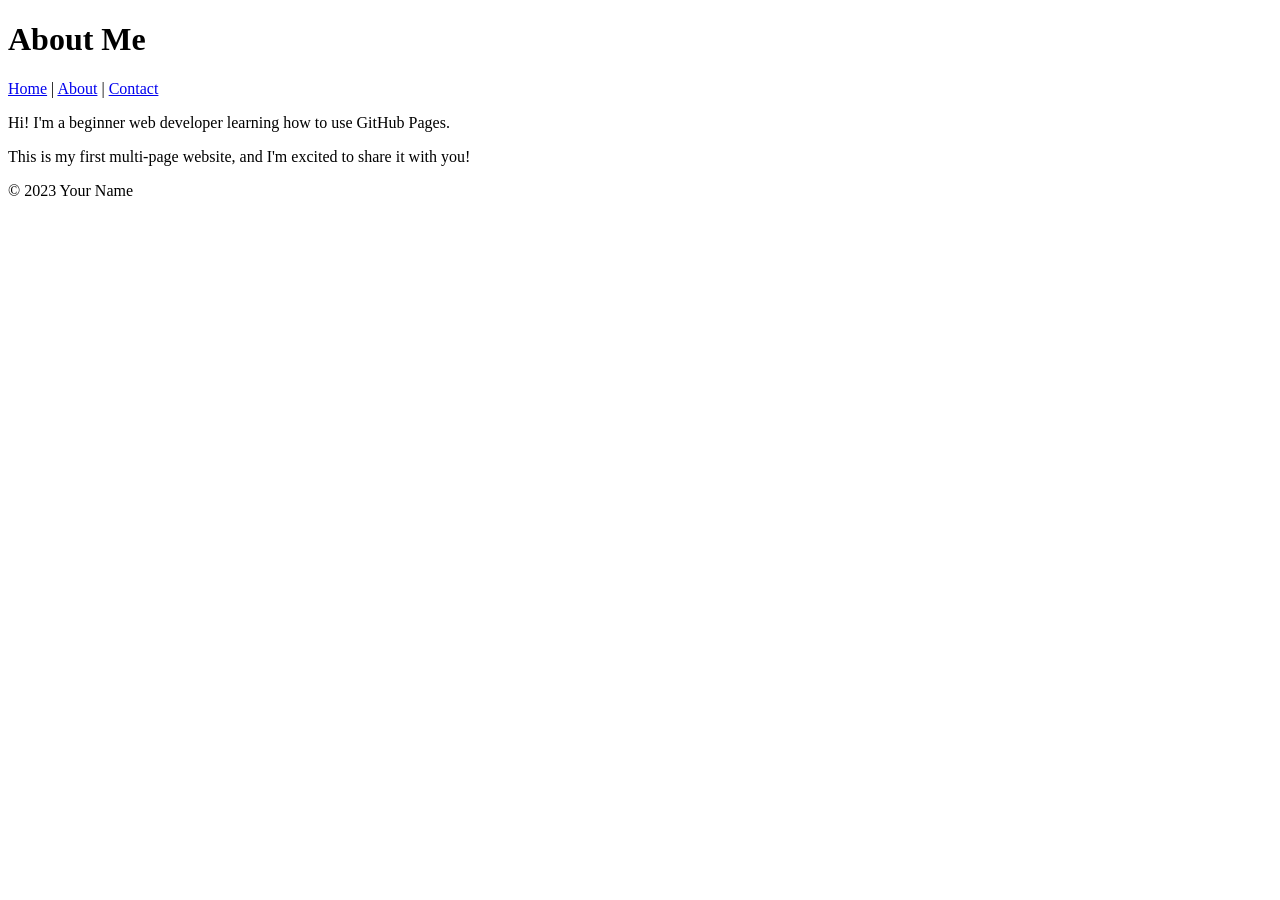
==== about.html @ 484bcf47 "Added About and Contact pages with navigation" ====
<!DOCTYPE html>

<html lang="en">

<head>

 <meta charset="UTF-8">

 <meta name="viewport" content="width=device-width, initial-scale=1.0">

 <title>About Me</title>

</head>

<body>

 <header>

  <h1>About Me</h1>

  <nav>

   <a href="index.html">Home</a> |

   <a href="about.html">About</a> |

   <a href="contact.html">Contact</a>

  </nav>

 </header>


 <main>

  <p>Hi! I'm a beginner web developer learning how to use GitHub Pages.</p>

  <p>This is my first multi-page website, and I'm excited to share it with you!</p>

 </main>


 <footer>

  <p>&copy; 2023 Your Name</p>

 </footer>

</body>

</html>
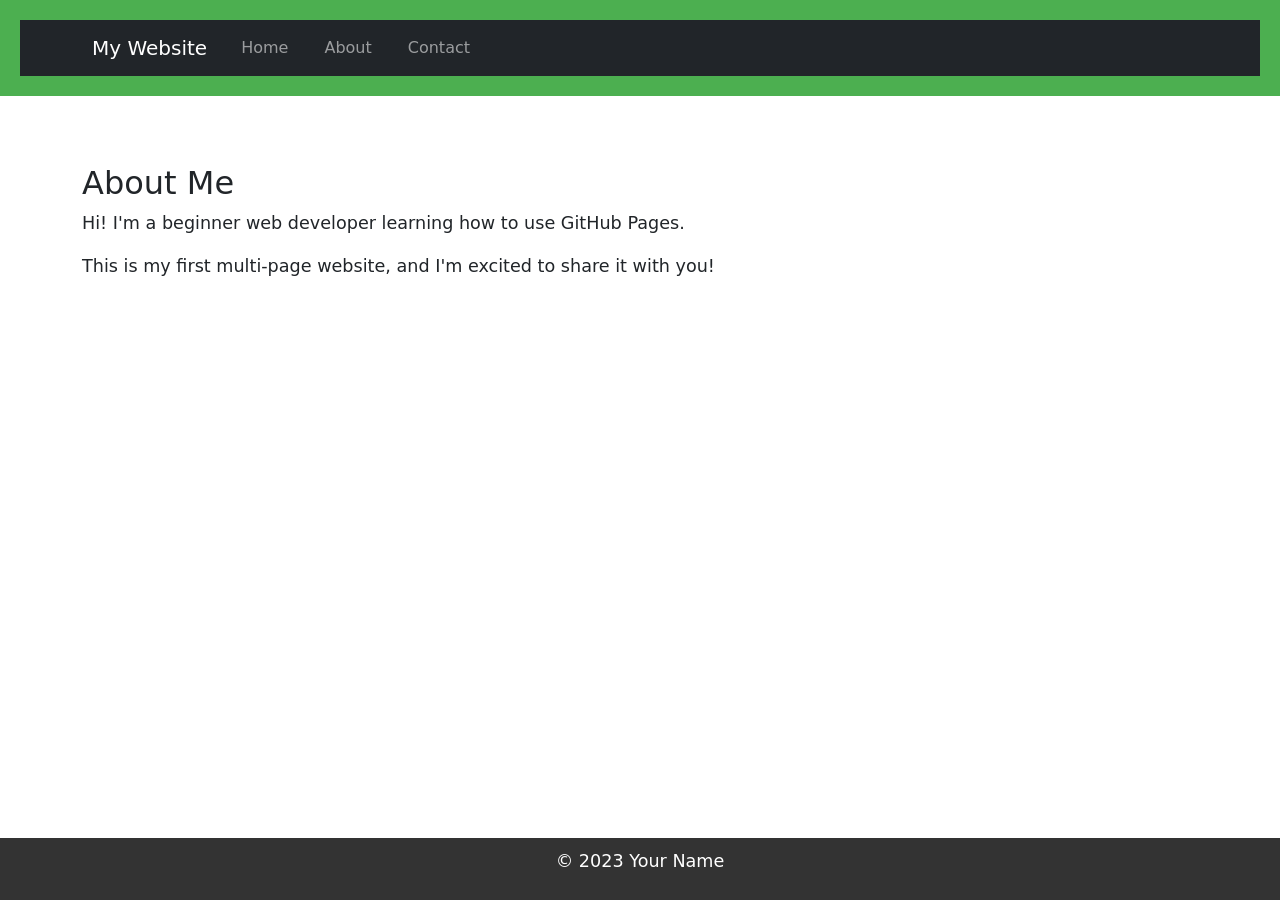
==== commit f67615b0: "Added Bootstrap framework for styling and layout" ====
--- a/about.html
+++ b/about.html
@@ -9,6 +9,9 @@
  <meta name="viewport" content="width=device-width, initial-scale=1.0">
 
  <title>About Me</title>
+ <link rel="stylesheet" href="styles.css"> 
+ <!-- Bootstrap CSS --> 
+ <link href="https://cdn.jsdelivr.net/npm/bootstrap@5.3.0/dist/css/bootstrap.min.css" rel="stylesheet">
 
 </head>
 
@@ -16,26 +19,36 @@
 
  <header>
 
-  <h1>About Me</h1>
-
-  <nav>
-
-   <a href="index.html">Home</a> |
-
-   <a href="about.html">About</a> |
-
-   <a href="contact.html">Contact</a>
-
-  </nav>
+  <nav class="navbar navbar-expand-lg navbar-dark bg-dark">
+        <div class="container">
+            <a class="navbar-brand" href="index.html">My Website</a>
+            <button class="navbar-toggler" type="button" data-bs-toggle="collapse" data-bs-target="#navbarNav">
+                <span class="navbar-toggler-icon"></span>
+            </button>
+            <div class="collapse navbar-collapse" id="navbarNav">
+                <ul class="navbar-nav">
+                    <li class="nav-item">
+                        <a class="nav-link" href="index.html">Home</a>
+                    </li>
+                    <li class="nav-item">
+                        <a class="nav-link" href="about.html">About</a>
+                    </li>
+                    <li class="nav-item">
+                        <a class="nav-link" href="contact.html">Contact</a>
+                    </li>
+                </ul>
+            </div>
+        </div>
+    </nav>
 
  </header>
 
 
- <main>
-
-  <p>Hi! I'm a beginner web developer learning how to use GitHub Pages.</p>
-
-  <p>This is my first multi-page website, and I'm excited to share it with you!</p>
+ <main class="container my-5">
+ 
+    <h2>About Me</h2>
+    <p>Hi! I'm a beginner web developer learning how to use GitHub Pages.</p>
+    <p>This is my first multi-page website, and I'm excited to share it with you!</p>
 
  </main>
 
@@ -46,6 +59,10 @@
 
  </footer>
 
+ <!-- Bootstrap JS and dependencies --> 
+ <script src="https://cdn.jsdelivr.net/npm/@popperjs/core@2.11.6/dist/umd/popper.min.js"></script> 
+ <script src="https://cdn.jsdelivr.net/npm/bootstrap@5.3.0/dist/js/bootstrap.min.js"></script> 
+
 </body>
 
 </html>
--- a/styles.css
+++ b/styles.css
@@ -0,0 +1,137 @@
+body { 
+
+    font-family: Arial, sans-serif; 
+
+    color: #333; 
+
+    background-color: #f9f9f9; 
+
+    margin: 0; 
+
+    padding: 0; 
+
+    line-height: 1.6; 
+
+} 
+
+header { 
+
+    background-color: #4CAF50; 
+
+    color: white; 
+
+    padding: 20px; 
+
+    text-align: center; 
+
+} 
+
+ 
+
+header h1 { 
+
+    margin: 0; 
+
+} 
+
+ 
+
+nav a { 
+
+    color: white; 
+
+    text-decoration: none; 
+
+    margin: 0 10px; 
+
+} 
+
+ 
+
+nav a:hover { 
+
+    text-decoration: underline; 
+
+} 
+
+main { 
+
+    padding: 20px; 
+
+    max-width: 800px; 
+
+    margin: 0 auto; 
+
+} 
+
+ 
+
+main img { 
+
+    max-width: 100%; 
+
+    height: auto; 
+
+    display: block; 
+
+    margin: 20px 0; 
+
+} 
+
+footer { 
+
+    background-color: #333; 
+
+    color: white; 
+
+    text-align: center; 
+
+    padding: 10px; 
+
+    position: fixed; 
+
+    bottom: 0; 
+
+    width: 100%; 
+
+} 
+
+p { 
+
+    font-size: 1.1em; 
+
+} 
+
+ 
+
+a { 
+
+    color: #4CAF50; 
+
+    text-decoration: none; 
+
+} 
+
+ 
+
+a:hover { 
+
+    text-decoration: underline; 
+
+} 
+
+img { 
+
+    border: 5px solid #4CAF50; 
+
+    border-radius: 10px; 
+
+} 
+
+main a[href^="mailto:"] { 
+
+    color: #ff5722; 
+
+    font-weight: bold; 
+
+} 
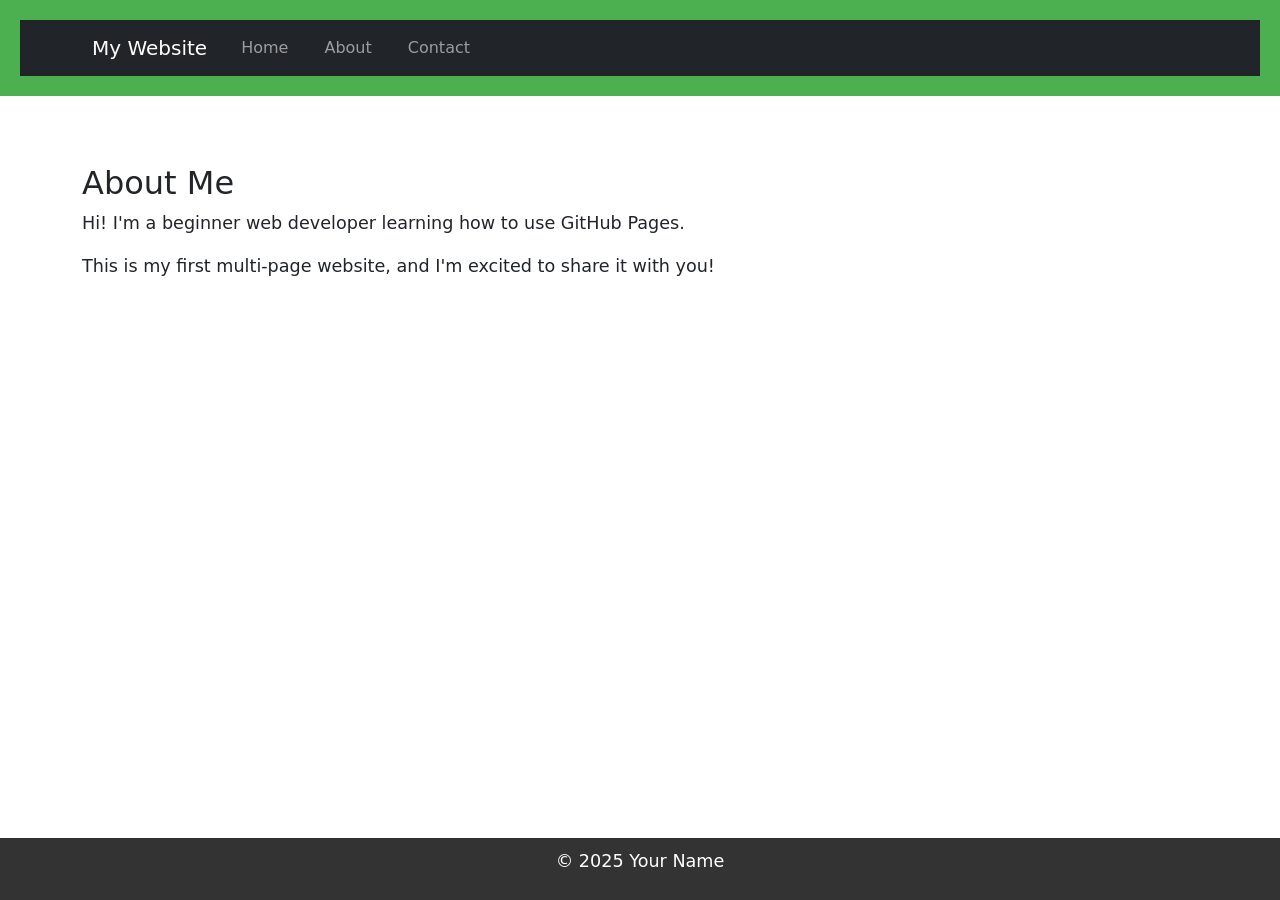
==== commit 48a6b4d8: "edit" ====
--- a/about.html
+++ b/about.html
@@ -55,7 +55,7 @@
 
  <footer>
 
-  <p>&copy; 2023 Your Name</p>
+  <p>&copy; 2025 Your Name</p>
 
  </footer>
 
--- a/styles.css
+++ b/styles.css
@@ -106,7 +106,7 @@
 
 a { 
 
-    color: #4CAF50; 
+    color: #af4c4c; 
 
     text-decoration: none; 
 
